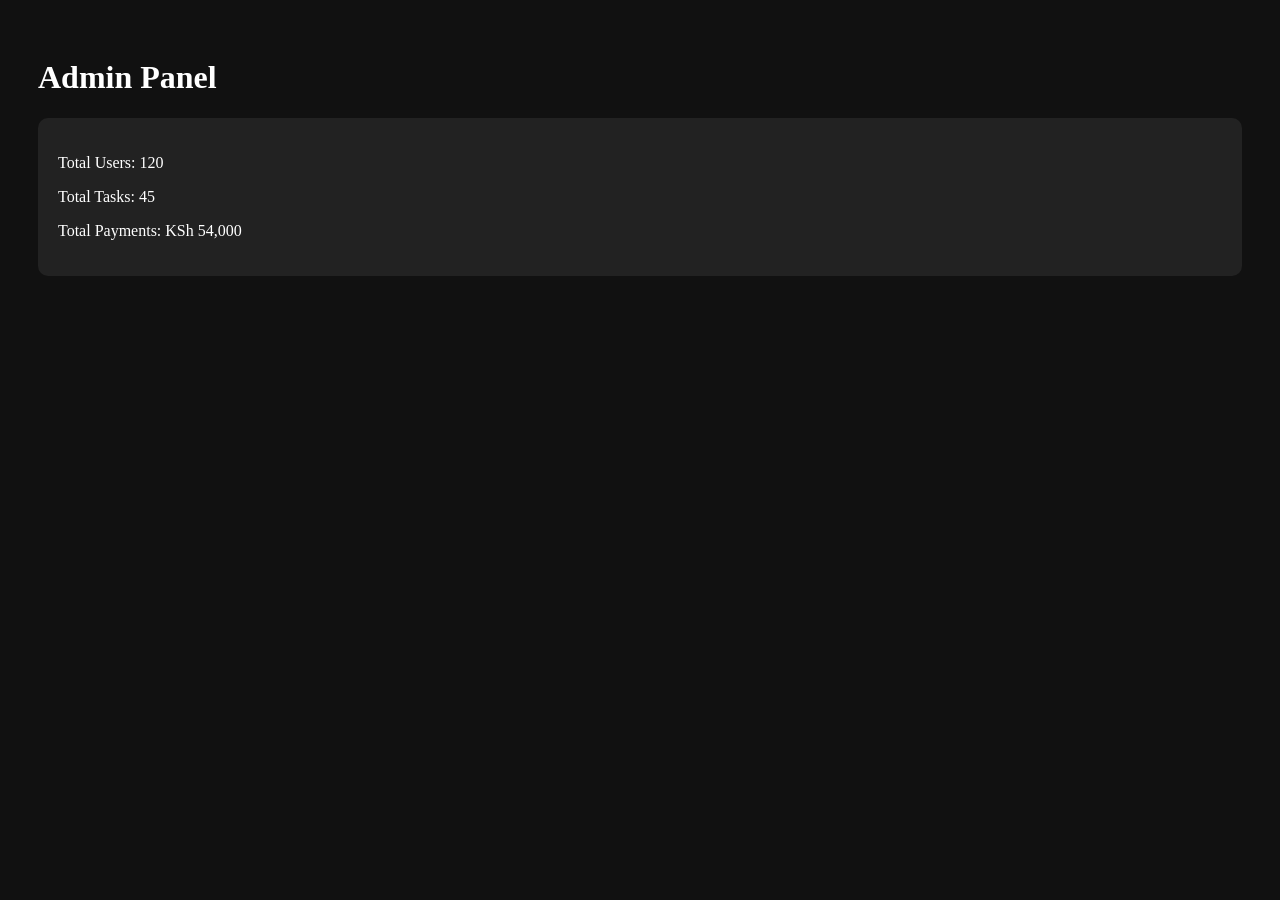
==== admin.html @ 7ab709a3 "Add files via upload" ====
<!DOCTYPE html>
<html>
<head>
<title>Admin Dashboard</title>
<link rel="stylesheet" href="admin.css">
</head>
<body>

<h1>Admin Panel</h1>

<div class="admin-box">
<p>Total Users: 120</p>
<p>Total Tasks: 45</p>
<p>Total Payments: KSh 54,000</p>
</div>

</body>
</html>
---- admin.css ----
body{
background:#111;
color:white;
padding:30px;
}

.admin-box{
background:#222;
padding:20px;
border-radius:10px;
}
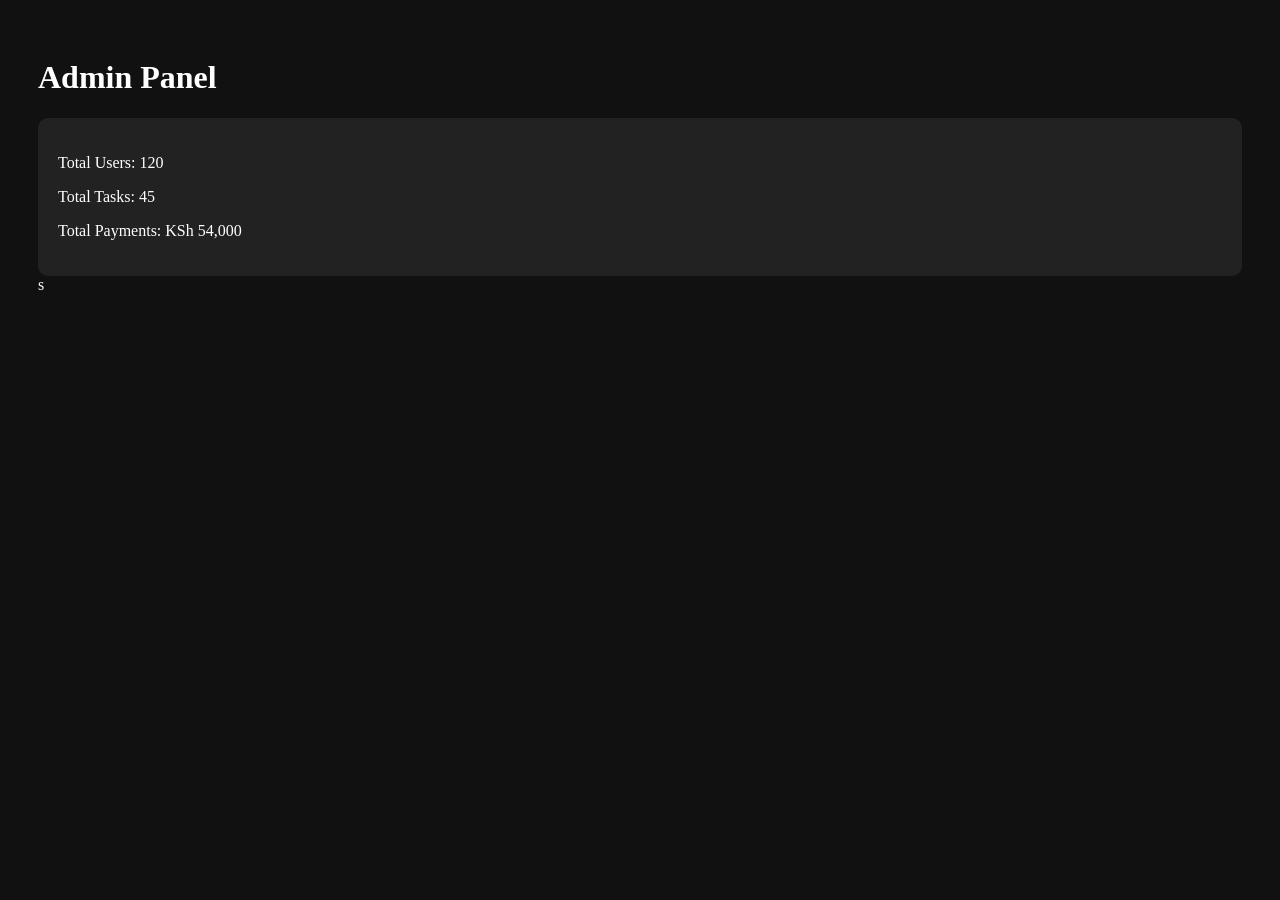
==== commit 4f3ae1f3: "Add files via upload" ====
--- a/admin.html
+++ b/admin.html
@@ -15,4 +15,4 @@
 </div>
 
 </body>
-</html>+</html>s
